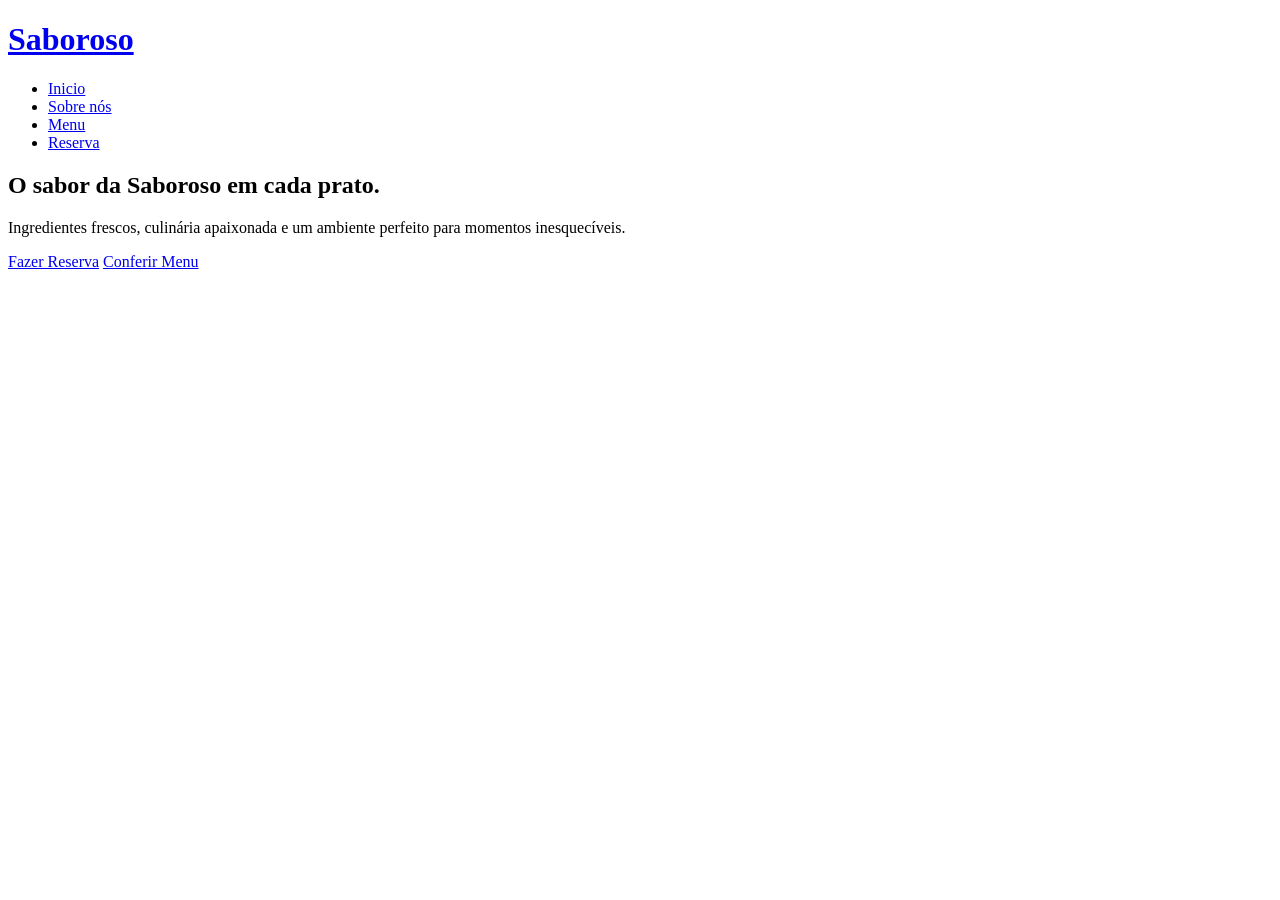
==== frontend/pages/home.html @ 3be9f30d "first commit" ====
<!DOCTYPE html>
<html lang="en">
<head>
    <meta charset="UTF-8">
    <meta name="viewport" content="width=device-width, initial-scale=1.0">
    <title>Tradição</title>
</head>
<body>
    <!-- HEADER -->
    <header>
        <a href="#"><h1>Saboroso</h1></a>
        <ul>
            <li><a href="#">Inicio</a></li>
            <li><a href="#">Sobre nós</a></li>
            <li><a href="#">Menu</a></li>
            <li><a href="#">Reserva</a></li>
        </ul>
    </header>

    <!-- MAIN -->
    <main>
        <!-- HERO HOME SECTION -->
        <section id="home" class="container-home">
            <h1>O sabor da <span>Saboroso</span> em cada prato.</h1>
            <p>Ingredientes frescos, culinária apaixonada e um ambiente perfeito para momentos inesquecíveis.</p>
            <section>
                <a href="#">Fazer Reserva</a>
                <a href="#">Conferir Menu</a>
            </section>
        </section>

        <!-- SOBRE NOS SECTION -->
        <section id="sobre-nos" class="container-sobre-nos"></section>

        <!-- SOBRE NÓS SECTION -->
        <section id="menu" class="container-menu"></section>

        <!-- RESERVAS SECTION -->
        <section id="reserves" class="container-reserves"></section>

        
    </main>

    <footer>
        <!-- RODAPÉ SECTION -->
        <section id="footer" class="container-footer"></section>
    </footer>
</body>
</html>
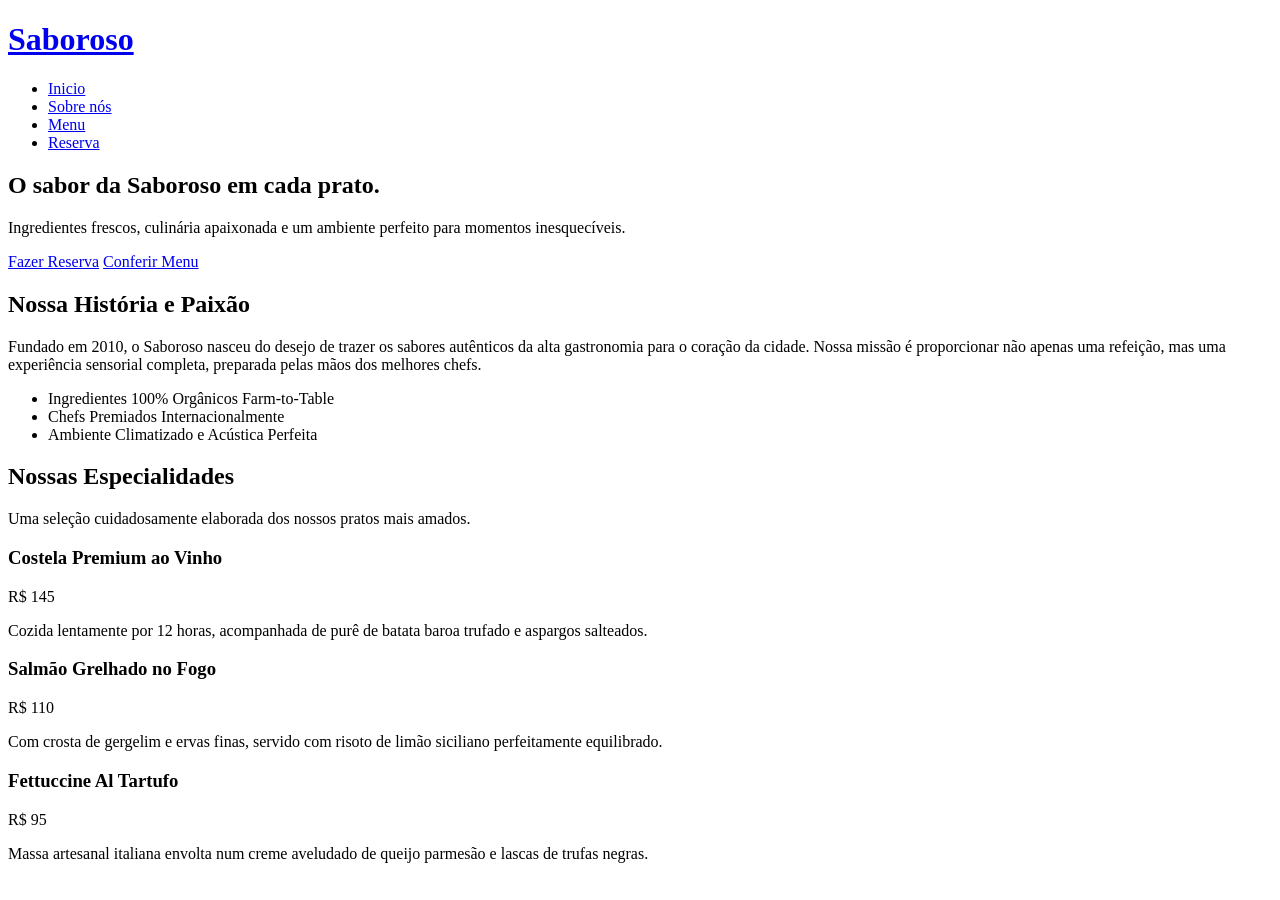
==== commit 70f8bf70: "Landding page html sendoncontruida" ====
--- a/frontend/pages/home.html
+++ b/frontend/pages/home.html
@@ -6,44 +6,103 @@
     <title>Tradição</title>
 </head>
 <body>
-    <!-- HEADER -->
-    <header>
-        <a href="#"><h1>Saboroso</h1></a>
-        <ul>
-            <li><a href="#">Inicio</a></li>
-            <li><a href="#">Sobre nós</a></li>
-            <li><a href="#">Menu</a></li>
-            <li><a href="#">Reserva</a></li>
-        </ul>
-    </header>
-
-    <!-- MAIN -->
-    <main>
-        <!-- HERO HOME SECTION -->
-        <section id="home" class="container-home">
-            <h1>O sabor da <span>Saboroso</span> em cada prato.</h1>
-            <p>Ingredientes frescos, culinária apaixonada e um ambiente perfeito para momentos inesquecíveis.</p>
-            <section>
-                <a href="#">Fazer Reserva</a>
-                <a href="#">Conferir Menu</a>
-            </section>
-        </section>
-
-        <!-- SOBRE NOS SECTION -->
-        <section id="sobre-nos" class="container-sobre-nos"></section>
-
-        <!-- SOBRE NÓS SECTION -->
-        <section id="menu" class="container-menu"></section>
-
-        <!-- RESERVAS SECTION -->
-        <section id="reserves" class="container-reserves"></section>
-
+  <!-- HEADER -->
+  <header>
+    <a href="#"><h1>Saboroso</h1></a>
+    <ul>
+      <li><a href="#">Inicio</a></li>
+      <li><a href="#">Sobre nós</a></li>
+      <li><a href="#">Menu</a></li>
+      <li><a href="#">Reserva</a></li>
+      </ul>
+  </header>
+  
+  <!-- MAIN -->
+  <main>
+    <!-- HERO HOME SECTION -->
+    <section id="home" class="container-home">
+      <h1>O sabor da <span>Saboroso</span> em cada prato.</h1>
+      <p>Ingredientes frescos, culinária apaixonada e um ambiente perfeito para momentos inesquecíveis.</p>
+    </section>
+    
+    <!-- BUTÕES SECTION -->
+    <section class="container-buttons-home">
+      <a href="#">Fazer Reserva</a>
+      <a href="#">Conferir Menu</a>
+    </section>
+    
+    <!-- SOBRE NOS SECTION -->
+    <section id="about" class="container-about">
+      <h2>Nossa História e <span>Paixão</span></h2>
+      <p>Fundado em 2010, o Saboroso nasceu do desejo de trazer os sabores autênticos da alta gastronomia para o coração da cidade. Nossa missão é proporcionar não apenas uma refeição, mas uma experiência sensorial completa, preparada pelas mãos dos melhores chefs.</p>
+      
+      <ul class="about-features">
+        <li><i class="fas fa-check"></i> Ingredientes 100% Orgânicos Farm-to-Table</li>
+        <li><i class="fas fa-check"></i> Chefs Premiados Internacionalmente</li>
+        <li><i class="fas fa-check"></i> Ambiente Climatizado e Acústica Perfeita</li>
+      </ul>
+      
+      <section class="image-reveal">
+        <!-- IMAGEM DE RESTAURANTE DE FUNDO -->
+        <!-- <img src="" alt=""> -->
+      </section>
+    </section>
+    
+    <!-- MENH SECTION -->
+    <section id="menu" class="container-menu">
+      <section class="menu-presentation-reveal">
+        <h2>Nossas <span>Especialidades</span></h2>
+        <p>Uma seleção cuidadosamente elaborada dos nossos pratos mais amados.</p>
+      </section>
+      
+      <section class="menu-section">
+        <!-- 1° Prato -->
+        <figure class="menu-card-reveal">
+          <!-- IMAGEM DO PRATO Costela Premium ao Vinho-->
+        </figure>
+        <article class="menu-info">
+          <article class="menu-title">
+            <h3>Costela Premium ao Vinho</h3>
+            <span class="price">R$ 145</span>
+          </article>
+          <p>Cozida lentamente por 12 horas, acompanhada de purê de batata baroa trufado e aspargos salteados.</p>
+        </article>
         
-    </main>
-
-    <footer>
-        <!-- RODAPÉ SECTION -->
-        <section id="footer" class="container-footer"></section>
-    </footer>
+        
+        <!-- 2° Prato -->
+        <figure class="menu-card-reveal">
+          <!-- IMAGEM DO PRATO Salmão Grelhado no Fogo -->
+        </figure>
+        <article class="menu-info">
+          <article class="menu-title">
+            <h3>Salmão Grelhado no Fogo</h3>
+            <span class="price">R$ 110</span>
+          </article>
+          <p>Com crosta de gergelim e ervas finas, servido com risoto de limão siciliano perfeitamente equilibrado.</p>
+        </article>
+        
+        
+        <!-- 3° Prato -->
+        <figure class="menu-card-reveal">
+          <!-- IMAGEM DO PRATO Fettuccine Al Tartufo -->
+        </figure>
+        <article class="menu-info">
+          <article class="menu-title">
+            <h3>Fettuccine Al Tartufo</h3>
+            <span class="price">R$ 95</span>
+          </article>
+          <p>Massa artesanal italiana envolta num creme aveludado de queijo parmesão e lascas de trufas negras.</p>
+        </article>
+      </section>
+    </section>
+    
+    <!-- RESERVAS SECTION -->
+    <section id="reserves" class="container-reserves"></section>
+  </main>
+  
+  <footer>
+    <!-- RODAPÉ SECTION -->
+    <section id="footer" class="container-footer"></section>
+  </footer>
 </body>
 </html>
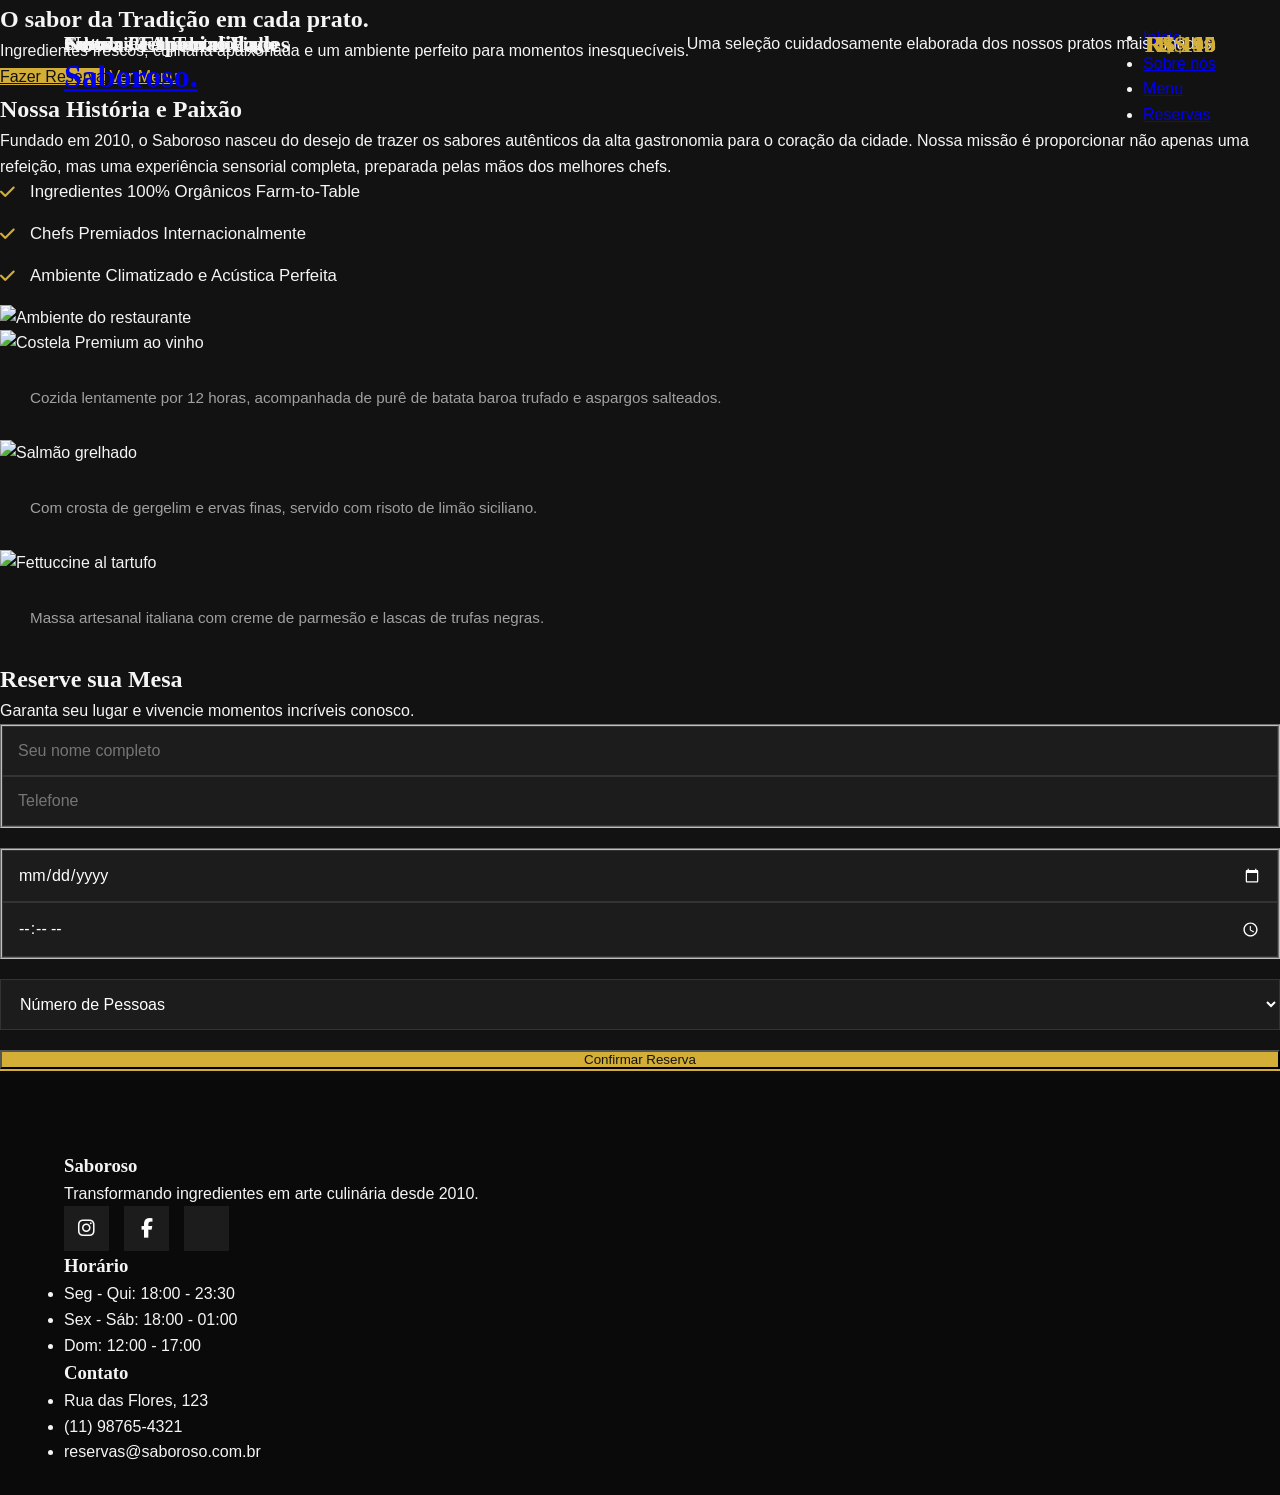
==== commit b160079b: "Home page HTML concluído" ====
--- a/frontend/pages/home.html
+++ b/frontend/pages/home.html
@@ -1,108 +1,204 @@
 <!DOCTYPE html>
-<html lang="en">
+<html lang="pt-BR">
 <head>
-    <meta charset="UTF-8">
-    <meta name="viewport" content="width=device-width, initial-scale=1.0">
-    <title>Tradição</title>
+  <meta charset="UTF-8">
+  <meta name="viewport" content="width=device-width, initial-scale=1.0">
+  <title>Saboroso - Experiência Gastronômica</title>
+  <meta name="description" content="Descubra a autêntica culinária com ingredientes selecionados e um ambiente inesquecível.">
+
+  <!-- FontAwesome -->
+  <link rel="stylesheet" href="https://cdnjs.cloudflare.com/ajax/libs/font-awesome/6.4.0/css/all.min.css">
+  <link rel="stylesheet" href="../style.css">
 </head>
+
 <body>
   <!-- HEADER -->
   <header>
-    <a href="#"><h1>Saboroso</h1></a>
-    <ul>
-      <li><a href="#">Inicio</a></li>
-      <li><a href="#">Sobre nós</a></li>
-      <li><a href="#">Menu</a></li>
-      <li><a href="#">Reserva</a></li>
-      </ul>
+    <a href="#"><h1>Saboroso<span>.</span></h1></a>
+
+    <nav>
+      <ul>
+        <li><a href="#home">Início</a></li>
+        <li><a href="#about">Sobre nós</a></li>
+        <li><a href="#menu">Menu</a></li>
+        <li><a href="#reserves">Reservas</a></li>
+      </ul>
+    </nav>
   </header>
-  
+
   <!-- MAIN -->
   <main>
-    <!-- HERO HOME SECTION -->
+    <!-- HERO -->
     <section id="home" class="container-home">
-      <h1>O sabor da <span>Saboroso</span> em cada prato.</h1>
+      <h2>O sabor da <span>Tradição</span> em cada prato.</h2>
       <p>Ingredientes frescos, culinária apaixonada e um ambiente perfeito para momentos inesquecíveis.</p>
     </section>
-    
-    <!-- BUTÕES SECTION -->
+
+    <!-- BOTÕES -->
     <section class="container-buttons-home">
-      <a href="#">Fazer Reserva</a>
-      <a href="#">Conferir Menu</a>
-    </section>
-    
-    <!-- SOBRE NOS SECTION -->
+      <a href="#reserves" class="btn-primary">Fazer Reserva</a>
+      <a href="#menu" class="btn-outline">Ver Menu</a>
+    </section>
+
+    <!-- SOBRE -->
     <section id="about" class="container-about">
       <h2>Nossa História e <span>Paixão</span></h2>
-      <p>Fundado em 2010, o Saboroso nasceu do desejo de trazer os sabores autênticos da alta gastronomia para o coração da cidade. Nossa missão é proporcionar não apenas uma refeição, mas uma experiência sensorial completa, preparada pelas mãos dos melhores chefs.</p>
-      
+
+      <p>
+        Fundado em 2010, o Saboroso nasceu do desejo de trazer os sabores autênticos da alta gastronomia
+        para o coração da cidade. Nossa missão é proporcionar não apenas uma refeição, mas uma experiência
+        sensorial completa, preparada pelas mãos dos melhores chefs.
+      </p>
+
       <ul class="about-features">
         <li><i class="fas fa-check"></i> Ingredientes 100% Orgânicos Farm-to-Table</li>
         <li><i class="fas fa-check"></i> Chefs Premiados Internacionalmente</li>
         <li><i class="fas fa-check"></i> Ambiente Climatizado e Acústica Perfeita</li>
       </ul>
-      
-      <section class="image-reveal">
-        <!-- IMAGEM DE RESTAURANTE DE FUNDO -->
-        <!-- <img src="" alt=""> -->
-      </section>
-    </section>
-    
-    <!-- MENH SECTION -->
+
+      <figure class="image-reveal">
+        <img src="https://images.unsplash.com/photo-1550966871-3ed3cdb5ed0c?q=80&w=1470&auto=format&fit=crop"
+             alt="Ambiente do restaurante">
+      </figure>
+    </section>
+
+    <!-- MENU -->
     <section id="menu" class="container-menu">
-      <section class="menu-presentation-reveal">
+
+      <header class="menu-presentation-reveal">
         <h2>Nossas <span>Especialidades</span></h2>
         <p>Uma seleção cuidadosamente elaborada dos nossos pratos mais amados.</p>
-      </section>
-      
-      <section class="menu-section">
-        <!-- 1° Prato -->
+      </header>
+
+      <!-- PRATO 1 -->
+      <article class="menu-item">
         <figure class="menu-card-reveal">
-          <!-- IMAGEM DO PRATO Costela Premium ao Vinho-->
+          <img src="https://images.unsplash.com/photo-1544025162-d76694265947?q=80&w=1469&auto=format&fit=crop"
+               alt="Costela Premium ao vinho">
         </figure>
-        <article class="menu-info">
-          <article class="menu-title">
+
+        <section class="menu-info">
+          <header class="menu-title">
             <h3>Costela Premium ao Vinho</h3>
             <span class="price">R$ 145</span>
-          </article>
-          <p>Cozida lentamente por 12 horas, acompanhada de purê de batata baroa trufado e aspargos salteados.</p>
-        </article>
-        
-        
-        <!-- 2° Prato -->
+          </header>
+
+          <p>
+            Cozida lentamente por 12 horas, acompanhada de purê de batata baroa trufado
+            e aspargos salteados.
+          </p>
+        </section>
+      </article>
+
+      <!-- PRATO 2 -->
+      <article class="menu-item">
         <figure class="menu-card-reveal">
-          <!-- IMAGEM DO PRATO Salmão Grelhado no Fogo -->
+          <img src="https://images.unsplash.com/photo-1563379926898-05f45c510047?q=80&w=1470&auto=format&fit=crop"
+               alt="Salmão grelhado">
         </figure>
-        <article class="menu-info">
-          <article class="menu-title">
+
+        <section class="menu-info">
+          <header class="menu-title">
             <h3>Salmão Grelhado no Fogo</h3>
             <span class="price">R$ 110</span>
-          </article>
-          <p>Com crosta de gergelim e ervas finas, servido com risoto de limão siciliano perfeitamente equilibrado.</p>
-        </article>
-        
-        
-        <!-- 3° Prato -->
+          </header>
+
+          <p>
+            Com crosta de gergelim e ervas finas, servido com risoto de limão siciliano.
+          </p>
+        </section>
+      </article>
+
+      <!-- PRATO 3 -->
+      <article class="menu-item">
         <figure class="menu-card-reveal">
-          <!-- IMAGEM DO PRATO Fettuccine Al Tartufo -->
+          <img src="https://images.unsplash.com/photo-1473093295043-cdd812d0e601?q=80&w=1470&auto=format&fit=crop"
+               alt="Fettuccine al tartufo">
         </figure>
-        <article class="menu-info">
-          <article class="menu-title">
+
+        <section class="menu-info">
+          <header class="menu-title">
             <h3>Fettuccine Al Tartufo</h3>
             <span class="price">R$ 95</span>
-          </article>
-          <p>Massa artesanal italiana envolta num creme aveludado de queijo parmesão e lascas de trufas negras.</p>
-        </article>
-      </section>
-    </section>
-    
-    <!-- RESERVAS SECTION -->
-    <section id="reserves" class="container-reserves"></section>
+          </header>
+
+          <p>
+            Massa artesanal italiana com creme de parmesão e lascas de trufas negras.
+          </p>
+        </section>
+      </article>
+
+    </section>
+
+    <!-- RESERVAS -->
+    <section id="reserves" class="container-reserves">
+
+      <h2>Reserve sua <span>Mesa</span></h2>
+      <p>Garanta seu lugar e vivencie momentos incríveis conosco.</p>
+
+      <form class="reservation-form">
+
+        <fieldset>
+          <input type="text" placeholder="Seu nome completo" required>
+          <input type="tel" placeholder="Telefone" required>
+        </fieldset>
+
+        <fieldset>
+          <input type="date" required>
+          <input type="time" required>
+        </fieldset>
+
+        <select required>
+          <option disabled selected>Número de Pessoas</option>
+          <option>1 Pessoa</option>
+          <option>2 Pessoas</option>
+          <option>3 Pessoas</option>
+          <option>4 Pessoas</option>
+          <option>5+ Pessoas</option>
+        </select>
+
+        <button type="submit" class="btn-primary">Confirmar Reserva</button>
+
+      </form>
+
+    </section>
+
   </main>
+
+  <!-- FOOTER -->
+  <footer class="container-footer">
+
+    <section>
+      <h3>Saboroso</h3>
+      <p>Transformando ingredientes em arte culinária desde 2010.</p>
+
+      <nav class="social-links">
+        <a href="#"><i class="fab fa-instagram"></i></a>
+        <a href="#"><i class="fab fa-facebook-f"></i></a>
+        <a href="#"><i class="fab fa-tripadvisor"></i></a>
+      </nav>
+    </section>
+
+    <section>
+      <h3>Horário</h3>
+      <ul>
+        <li>Seg - Qui: 18:00 - 23:30</li>
+        <li>Sex - Sáb: 18:00 - 01:00</li>
+        <li>Dom: 12:00 - 17:00</li>
+      </ul>
+    </section>
+
+    <section>
+      <h3>Contato</h3>
+      <ul>
+        <li>Rua das Flores, 123</li>
+        <li>(11) 98765-4321</li>
+        <li>reservas@saboroso.com.br</li>
+      </ul>
+    </section>
+
+  </footer>
   
-  <footer>
-    <!-- RODAPÉ SECTION -->
-    <section id="footer" class="container-footer"></section>
-  </footer>
+  <script src="../script.js"></script>
 </body>
 </html>
--- a/frontend/style.css
+++ b/frontend/style.css
@@ -0,0 +1,533 @@
+@import url('https://fonts.googleapis.com/css2?family=Playfair+Display:ital,wght@0,400;0,600;0,700;1,400&family=Lato:wght@300;400;700&display=swap');
+
+:root {
+    --primary: #d4af37; /* Elegant Gold */
+    --primary-hover: #b5952f;
+    --bg-dark: #121212;
+    --bg-card: #1c1c1c;
+    --text-main: #f5f5f5;
+    --text-muted: #a0a0a0;
+    --font-heading: 'Playfair Display', serif;
+    --font-body: 'Lato', sans-serif;
+    --transition: 0.4s cubic-bezier(0.25, 0.8, 0.25, 1);
+}
+
+* {
+    margin: 0;
+    padding: 0;
+    box-sizing: border-box;
+}
+
+body {
+    font-family: var(--font-body);
+    background-color: var(--bg-dark);
+    color: var(--text-main);
+    overflow-x: hidden;
+    scroll-behavior: smooth;
+    line-height: 1.6;
+}
+
+h1, h2, h3, h4, .logo {
+    font-family: var(--font-heading);
+}
+
+/* Cabeçalho */
+header {
+    position: fixed;
+    top: 0;
+    left: 0;
+    width: 100%;
+    padding: 25px 5%;
+    display: flex;
+    justify-content: space-between;
+    align-items: center;
+    z-index: 1000;
+    transition: var(--transition);
+    background: transparent;
+}
+
+header.scrolled {
+    background: rgba(18, 18, 18, 0.95);
+    backdrop-filter: blur(10px);
+    padding: 15px 5%;
+    box-shadow: 0 4px 20px rgba(0,0,0,0.6);
+    border-bottom: 1px solid rgba(212, 175, 55, 0.2);
+}
+
+.logo {
+    font-size: 32px;
+    font-weight: 700;
+    color: var(--text-main);
+    text-decoration: none;
+    letter-spacing: 1px;
+}
+
+.logo span {
+    color: var(--primary);
+}
+
+.nav-links {
+    display: flex;
+    list-style: none;
+    gap: 35px;
+}
+
+.nav-links li a {
+    color: var(--text-main);
+    text-decoration: none;
+    font-size: 16px;
+    text-transform: uppercase;
+    letter-spacing: 1.5px;
+    font-weight: 400;
+    transition: var(--transition);
+}
+
+.nav-links li a:hover {
+    color: var(--primary);
+}
+
+.btn {
+    padding: 14px 35px;
+    border-radius: 0px; /* Bordas retas para o tema elegante do restaurante */
+    text-decoration: none;
+    font-weight: 700;
+    font-size: 15px;
+    text-transform: uppercase;
+    letter-spacing: 2px;
+    transition: var(--transition);
+    display: inline-block;
+    cursor: pointer;
+    border: 2px solid transparent;
+}
+
+.btn-primary {
+    background: var(--primary);
+    color: #121212;
+}
+
+.btn-primary:hover {
+    background: var(--primary-hover);
+    color: #121212;
+    transform: translateY(-3px);
+}
+
+.btn-outline {
+    background: transparent;
+    color: var(--primary);
+    border-color: var(--primary);
+}
+
+.btn-outline:hover {
+    background: var(--primary);
+    color: #121212;
+}
+
+.menu-btn {
+    display: none;
+    cursor: pointer;
+    background: none;
+    border: none;
+    color: var(--primary);
+    font-size: 28px;
+}
+
+/* Hero Section */
+.hero {
+    min-height: 100vh;
+    display: flex;
+    align-items: center;
+    padding: 0 5%;
+    background: linear-gradient(rgba(18, 18, 18, 0.7), rgba(18, 18, 18, 0.9)), url('https://images.unsplash.com/photo-1514933651103-005eec06c04b?q=80&w=1374&auto=format&fit=crop') center/cover fixed;
+}
+
+.hero-content {
+    max-width: 700px;
+}
+
+.hero h1 {
+    font-size: 4.5rem;
+    font-weight: 700;
+    line-height: 1.2;
+    margin-bottom: 25px;
+}
+
+.hero h1 span {
+    color: var(--primary);
+    font-style: italic;
+}
+
+.hero p {
+    font-size: 1.2rem;
+    color: var(--text-muted);
+    margin-bottom: 40px;
+    max-width: 550px;
+}
+
+.hero-buttons {
+    display: flex;
+    gap: 20px;
+}
+
+/* Sobre Nos */
+.about {
+    padding: 100px 5%;
+    display: flex;
+    align-items: center;
+    gap: 60px;
+    background-color: var(--bg-dark);
+}
+
+.about-content {
+    flex: 1;
+}
+
+.about-content h2 {
+    font-size: 3rem;
+    margin-bottom: 25px;
+}
+
+.about-content h2 span {
+    color: var(--primary);
+    font-style: italic;
+}
+
+.about-content p {
+    color: var(--text-muted);
+    font-size: 1.1rem;
+    margin-bottom: 30px;
+}
+
+.about-features {
+    list-style: none;
+}
+
+.about-features li {
+    margin-bottom: 15px;
+    font-size: 1.05rem;
+    display: flex;
+    align-items: center;
+    gap: 15px;
+}
+
+.about-features i {
+    color: var(--primary);
+}
+
+.about-image {
+    flex: 1;
+    position: relative;
+}
+
+.about-image img {
+    width: 100%;
+    height: auto;
+    border-radius: 5px;
+    box-shadow: 20px 20px 0 var(--bg-card), 20px 20px 0 2px var(--primary);
+}
+
+/* Menu de Comidas */
+.menu {
+    padding: 100px 5%;
+    background-color: var(--bg-card);
+}
+
+.section-header {
+    text-align: center;
+    margin-bottom: 60px;
+}
+
+.section-header h2 {
+    font-size: 3rem;
+    margin-bottom: 15px;
+}
+
+.section-header h2 span {
+    color: var(--primary);
+    font-style: italic;
+}
+
+.section-header p {
+    color: var(--text-muted);
+    font-size: 1.1rem;
+}
+
+.menu-grid {
+    display: grid;
+    grid-template-columns: repeat(auto-fit, minmax(320px, 1fr));
+    gap: 40px;
+}
+
+.menu-card {
+    background-color: var(--bg-dark);
+    display: flex;
+    flex-direction: column;
+    overflow: hidden;
+    border: 1px solid rgba(212, 175, 55, 0.1);
+    transition: var(--transition);
+}
+
+.menu-card:hover {
+    transform: translateY(-10px);
+    box-shadow: 0 15px 30px rgba(0,0,0,0.5);
+    border-color: rgba(212, 175, 55, 0.4);
+}
+
+.menu-img {
+    height: 250px;
+    overflow: hidden;
+}
+
+.menu-img img {
+    width: 100%;
+    height: 100%;
+    object-fit: cover;
+    transition: transform 0.6s ease;
+}
+
+.menu-card:hover .menu-img img {
+    transform: scale(1.1);
+}
+
+.menu-info {
+    padding: 30px;
+}
+
+.menu-title-price {
+    display: flex;
+    justify-content: space-between;
+    align-items: center;
+    margin-bottom: 15px;
+    border-bottom: 1px dashed rgba(255,255,255,0.1);
+    padding-bottom: 15px;
+}
+
+.menu-title-price h3 {
+    font-size: 1.4rem;
+}
+
+.price {
+    color: var(--primary);
+    font-family: var(--font-heading);
+    font-size: 1.5rem;
+    font-weight: 700;
+}
+
+.menu-info p {
+    color: var(--text-muted);
+    font-size: 0.95rem;
+}
+
+/* Formulário de Reserva */
+.reservation {
+    padding: 100px 5%;
+    background: linear-gradient(rgba(18, 18, 18, 0.8), rgba(18, 18, 18, 0.95)), url('https://images.unsplash.com/photo-1414235077428-33898dc153a5?q=80&w=1470&auto=format&fit=crop') center/cover fixed;
+    display: flex;
+    justify-content: center;
+}
+
+.reservation-box {
+    background: var(--bg-dark);
+    padding: 50px;
+    max-width: 800px;
+    width: 100%;
+    text-align: center;
+    border: 1px solid rgba(212, 175, 55, 0.2);
+}
+
+.reservation-box h2 {
+    font-size: 2.8rem;
+    margin-bottom: 10px;
+}
+
+.reservation-box h2 span {
+    color: var(--primary);
+    font-style: italic;
+}
+
+.reservation-box p {
+    color: var(--text-muted);
+    margin-bottom: 40px;
+}
+
+.reservation-form {
+    display: flex;
+    flex-direction: column;
+    gap: 20px;
+}
+
+.input-group {
+    display: flex;
+    gap: 20px;
+}
+
+.input-group input, select {
+    flex: 1;
+}
+
+input, select {
+    width: 100%;
+    padding: 15px;
+    background: var(--bg-card);
+    border: 1px solid rgba(255,255,255,0.1);
+    color: #fff;
+    font-family: var(--font-body);
+    font-size: 1rem;
+    outline: none;
+    transition: var(--transition);
+}
+
+input:focus, select:focus {
+    border-color: var(--primary);
+}
+
+::-webkit-calendar-picker-indicator {
+    filter: invert(1);
+    cursor: pointer;
+}
+
+/* Rodapé */
+footer {
+    background-color: #0a0a0a;
+    padding: 80px 5% 30px;
+    border-top: 2px solid var(--primary);
+}
+
+.footer-content {
+    display: grid;
+    grid-template-columns: repeat(auto-fit, minmax(280px, 1fr));
+    gap: 50px;
+    margin-bottom: 60px;
+}
+
+.footer-col h3 {
+    font-size: 1.4rem;
+    margin-bottom: 25px;
+    color: #fff;
+    letter-spacing: 1px;
+}
+
+.footer-col p {
+    color: var(--text-muted);
+}
+
+.footer-col ul {
+    list-style: none;
+}
+
+.footer-col ul li {
+    margin-bottom: 15px;
+    color: var(--text-muted);
+    display: flex;
+    align-items: center;
+    gap: 15px;
+}
+
+.footer-col ul li i {
+    color: var(--primary);
+}
+
+.hours li {
+    justify-content: space-between;
+    border-bottom: 1px dashed rgba(255,255,255,0.1);
+    padding-bottom: 10px;
+}
+
+.social-links {
+    display: flex;
+    gap: 15px;
+}
+
+.social-links a {
+    width: 45px;
+    height: 45px;
+    background: var(--bg-card);
+    display: flex;
+    align-items: center;
+    justify-content: center;
+    color: #fff;
+    font-size: 1.2rem;
+    text-decoration: none;
+    transition: var(--transition);
+}
+
+.social-links a:hover {
+    background: var(--primary);
+    color: #121212;
+}
+
+.footer-bottom {
+    text-align: center;
+    padding-top: 30px;
+    border-top: 1px solid rgba(255,255,255,0.05);
+    color: var(--text-muted);
+    font-size: 0.9rem;
+}
+
+/* Animações e Classes Úteis */
+.reveal {
+    opacity: 0;
+    transform: translateY(40px);
+    transition: opacity 0.8s ease-out, transform 0.8s ease-out;
+}
+
+.reveal.revealed {
+    opacity: 1;
+    transform: translateY(0);
+}
+
+/* Responsividade */
+@media (max-width: 991px) {
+    .about {
+        flex-direction: column;
+    }
+    
+    .about-image {
+        width: 100%;
+        margin-top: 30px;
+    }
+}
+
+@media (max-width: 768px) {
+    .menu-btn {
+        display: block;
+    }
+
+    .nav-links {
+        position: fixed;
+        top: 0;
+        right: -100%;
+        width: 100%;
+        height: 100vh;
+        background: rgba(18, 18, 18, 0.98);
+        backdrop-filter: blur(10px);
+        flex-direction: column;
+        justify-content: center;
+        align-items: center;
+        gap: 40px;
+        transition: right 0.4s ease-in-out;
+    }
+
+    .nav-links.active {
+        right: 0;
+    }
+
+    .nav-links li a {
+        font-size: 1.5rem;
+    }
+
+    .hero h1 {
+        font-size: 3rem;
+    }
+
+    .hero-buttons {
+        flex-direction: column;
+    }
+    
+    .input-group {
+        flex-direction: column;
+    }
+
+    .reservation-box {
+        padding: 30px 20px;
+    }
+}
